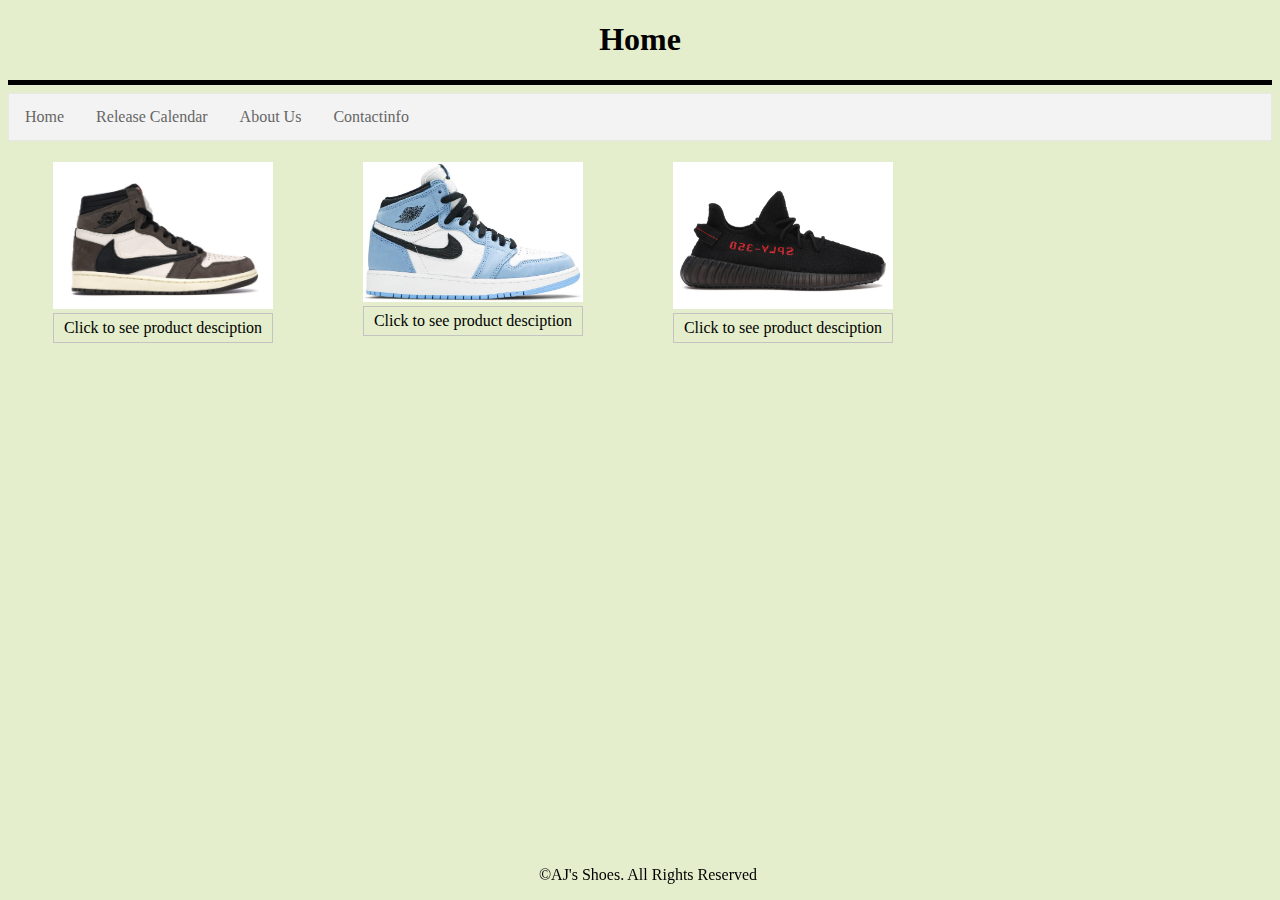
==== index.html @ 7ba88c9d "commit summary" ====
<!DOCTYPE html>
<html>
<head>
<meta name="viewport" content="width=device-width, initial-scale=1.0">
<link rel="stylesheet" href="style.css">
<title>AJ's Shoes</title>
<link rel="shortcut icon" href="shoe.png">
<script src="https://ajax.googleapis.com/ajax/libs/jquery/3.5.1/jquery.min.js"></script>
<script>
  $(document).ready(function(){
    $("#flip1").click(function(){
      $("#desc1").fadeIn("slow");
    });
  });
  </script>
<script>
  $(document).ready(function(){
    $("#flip2").click(function(){
      $("#desc2").fadeIn("slow");
    });
  });
  </script>
  <script>
    $(document).ready(function(){
      $("#flip3").click(function(){
        $("#desc3").fadeIn("slow");
      });
    });
    </script>
<style> 
    #flip1, #flip2, #flip3, #desc1, #desc2, #desc3{
      padding: 5px;
      text-align: center;
      background-color: #e5eecc;
      border: solid 1px #c3c3c3;
    }
      
    #desc1, #desc2, #desc3 {
      padding: 50px;
      display: none;
    }
</style>
</head>


<body>
<center>
<h1>Home</h1>
<hr color="black" size="5">
</center>
</body>

</style>
</head>
<body>
  <style>
    ul {
      list-style-type: none;
      margin: 0;
      padding: 0;
      overflow: hidden;
      border: 1px solid #e7e7e7;
      background-color: #f3f3f3;
    }
    
    li {
      float: left;
    }
    
    li a {
      display: block;
      color: #666;
      text-align: center;
      padding: 14px 16px;
      text-decoration: none;
    }
    </style>
    </head>
    <body>
    
    <ul>
      <li><a class="active" href="index.html">Home</a></li>
      <li><a href="Calendar.html">Release Calendar</a></li>
      <li><a href="About.html">About Us</a></li>
      <li><a href="contactinfo.html">Contactinfo</a></li>
    </ul>
  </style>

  <style>
div.gallery {
  margin: 5px;
  float: left;
  width: 300px;
}

div.gallery img {
  width: 100%;
  height: auto;
}
  </style>

<div class="gallery">
<figure>
  <img src="shoe.png" alt="Example Product" width="250px" >
  <figcaption><div id="flip1">Click to see product desciption</div></figcaption>
  <div id="desc1">
    <p>Travis Scott Jordan 1 High</p>
    <p>Released in 2019 in collaboration with Travis Scott</p>
    <p>Estimated value:$1500-$2500</p>
 </div>
</figure>
</div>

<div class="gallery">
  <figure>
    <img src="unc.jpg" alt="Example Product" width="250px" >
    <figcaption><div id="flip2"> Click to see product desciption</div></figcaption>
    <div id="desc2">
      <p>Nike Air Jordan 1 University Blue</p> 
      <p>Released in 2021</p>
      <p>Estimated value:$400-$500</p>
    </div>
  </figure>
  </div>

  <div class="gallery">
    <figure>
      <img src="yeezy.jpg" alt="Example Product" width="250px" >
      <figcaption><div id="flip3"> Click to see product desciption</div></figcaption>
      <div id="desc3">
        <p>Adidas Yeezy Boost 350 "Bred"</p> 
        <p>Released in 2017, re-released in 2020</p>
        <p>Estimated value:$400-$600</p>
      </div>
    </figure>
    </div>

<p style="position: fixed; bottom: 0; width:100%; text-align: center">&#169;AJ's Shoes. All Rights Reserved</p>

</body>
</html>
---- style.css ----
body { color: black;
background-color:#e5eecc;

<style type="text/ccs">
a:link , a:visited{
color:red;
}
a:hover , a:active{
text-decoration:underline;
color:rgb(0, 13, 128);
}
</style>
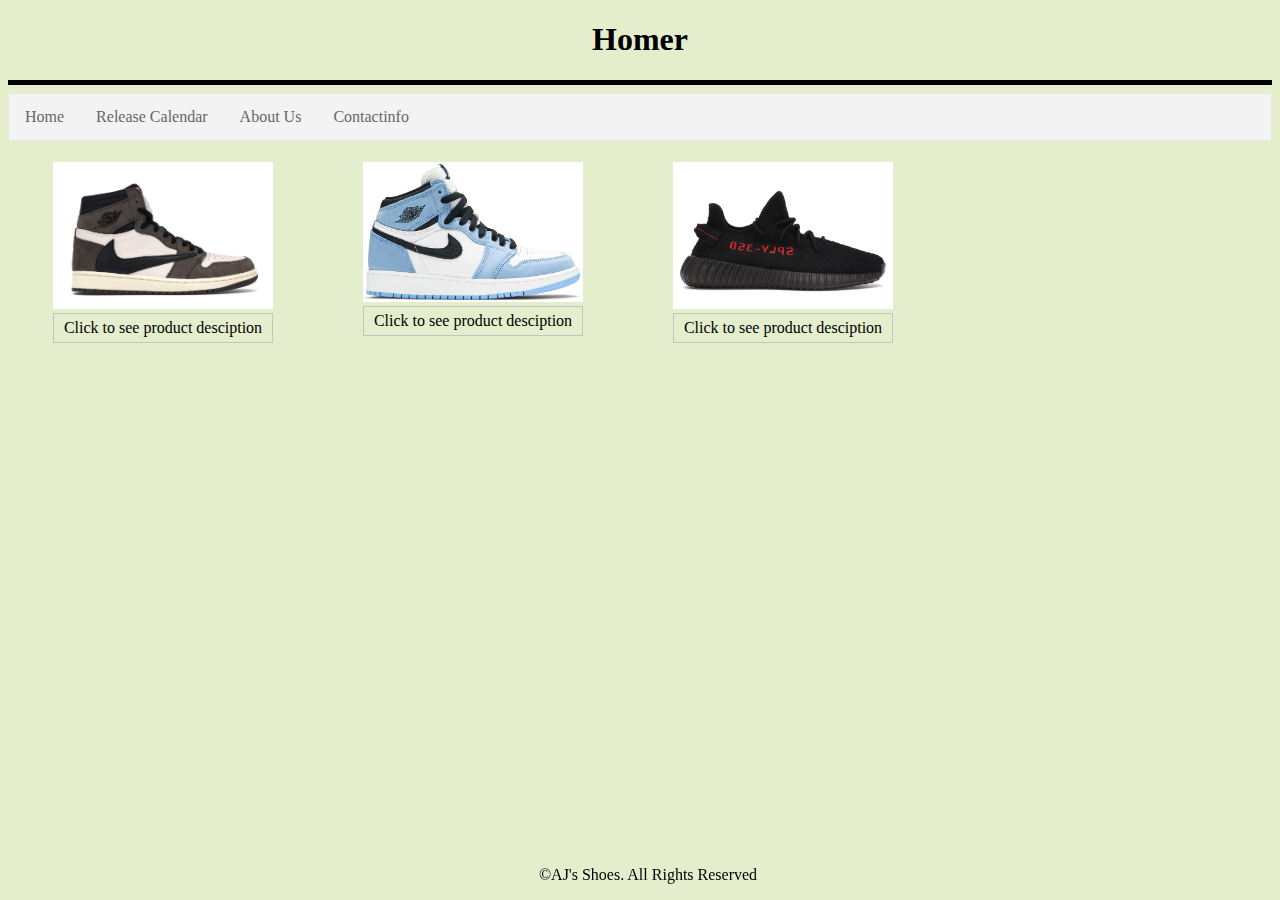
==== commit 0b5a62e9: "Update index.html" ====
--- a/index.html
+++ b/index.html
@@ -45,7 +45,7 @@
 
 <body>
 <center>
-<h1>Home</h1>
+<h1>Homer</h1>
 <hr color="black" size="5">
 </center>
 </body>
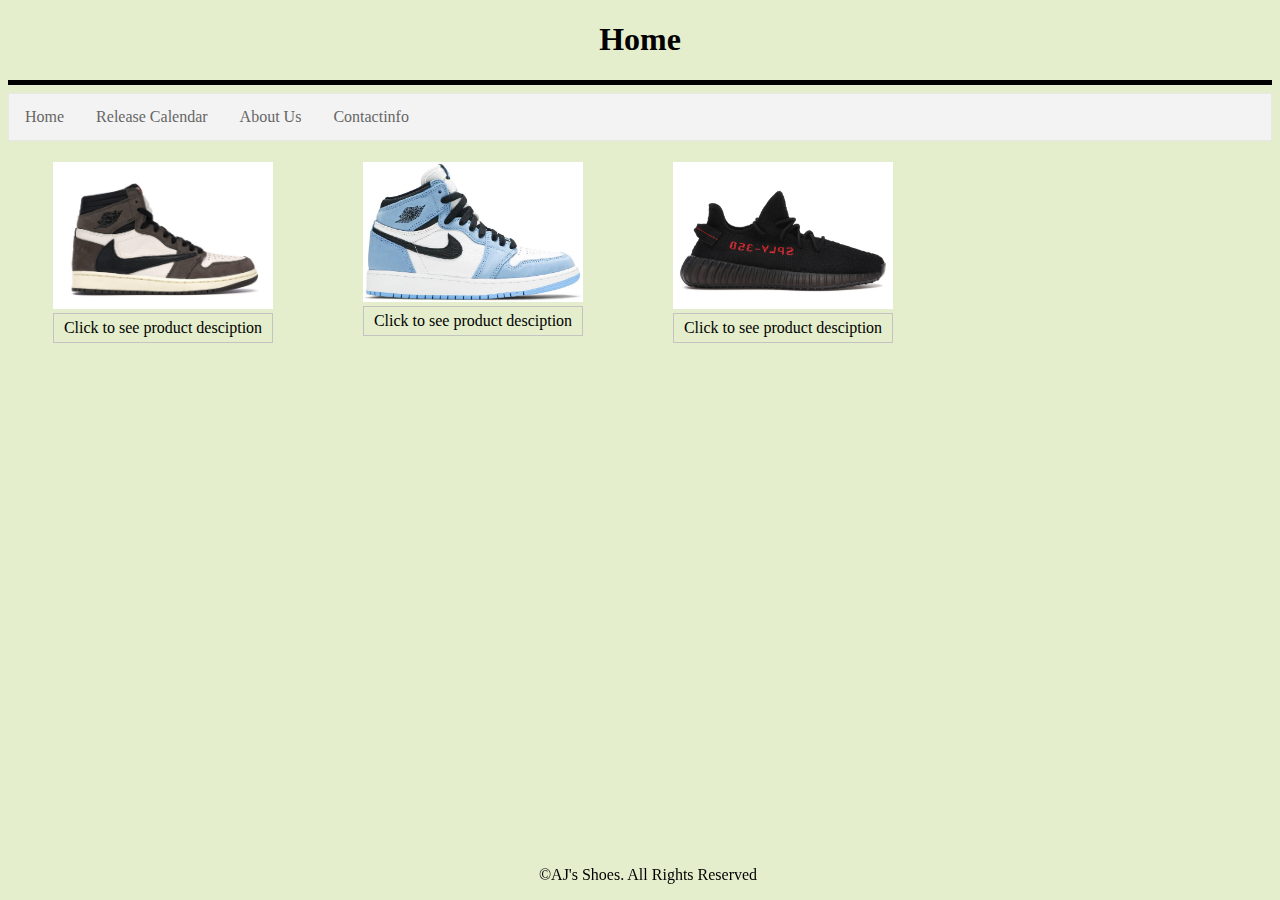
==== commit 6feeead6: "Update index.html" ====
--- a/index.html
+++ b/index.html
@@ -45,7 +45,7 @@
 
 <body>
 <center>
-<h1>Homer</h1>
+<h1>Home</h1>
 <hr color="black" size="5">
 </center>
 </body>
@@ -130,7 +130,7 @@
       <div id="desc3">
         <p>Adidas Yeezy Boost 350 "Bred"</p> 
         <p>Released in 2017, re-released in 2020</p>
-        <p>Estimated value:$400-$600</p>
+        <p>Estimated value:$400-$6000</p>
       </div>
     </figure>
     </div>
